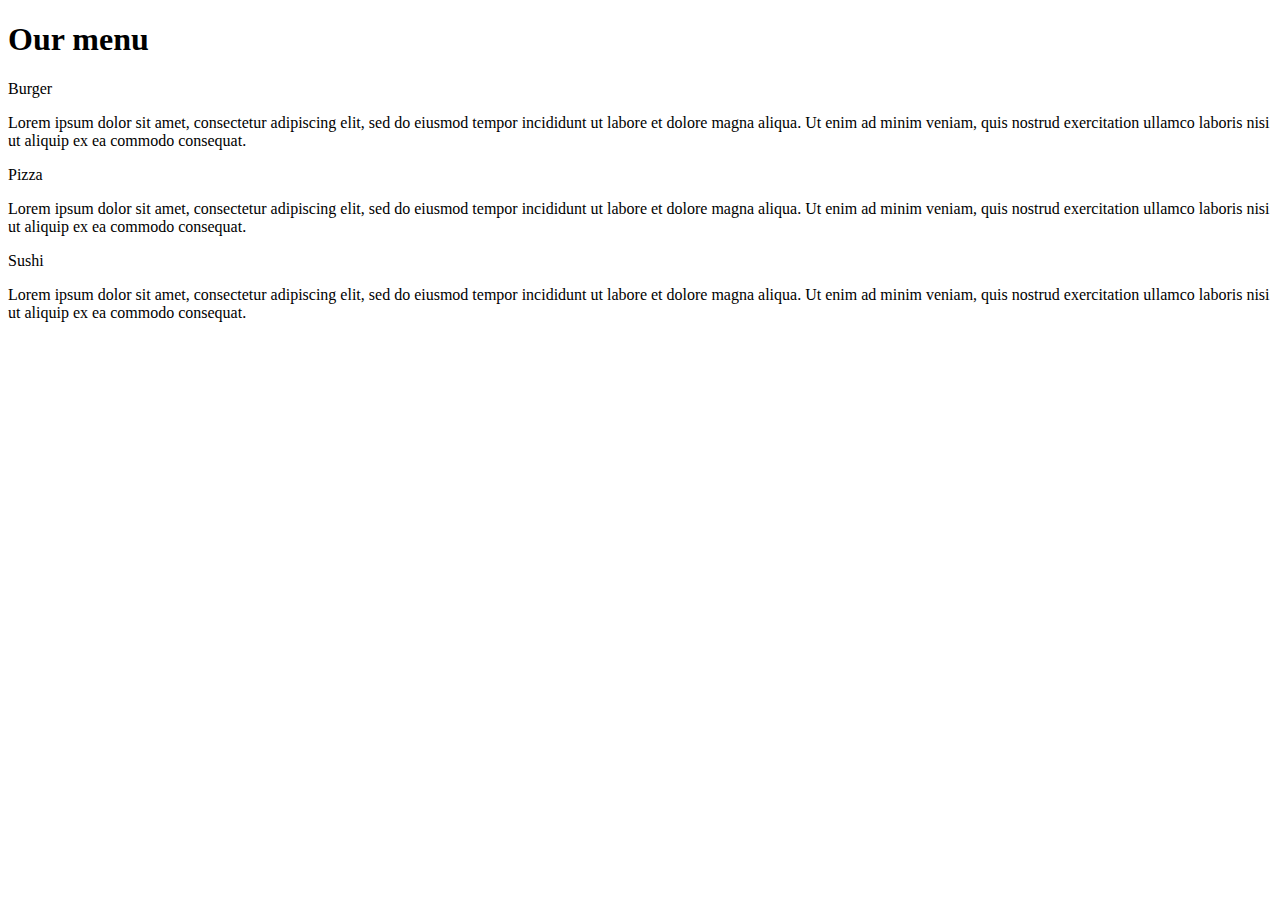
==== index.html @ b0b7bc88 "Create index.html" ====
<!DOCTYPE html>
<html>
<head>
	<title>Module2 </title>
	<meta charset="utf-8">

	<meta name="viewport" content="width=device-width, initial-scale=1">


	<link rel="stylesheet" type="text/css" href="module2.css">
</head>
<body>
	
	<h1 >Our menu </h1>
<div class="all">
<div class="container col-lg-4 col-md-6 col-sm-12">
	    
<section>
		<div id="p1">Burger </div>
	<p>Lorem ipsum dolor sit amet, consectetur adipiscing elit, sed do eiusmod tempor incididunt ut labore et dolore magna aliqua. Ut enim ad minim veniam, quis nostrud exercitation ullamco laboris nisi ut aliquip ex ea commodo consequat.
	</p>
</section>
</div>
<div class="container col-lg-4 col-md-6 col-sm-12">
<section>
		<div id="p2">Pizza </div>
	<p>Lorem ipsum dolor sit amet, consectetur adipiscing elit, sed do eiusmod tempor incididunt ut labore et dolore magna aliqua. Ut enim ad minim veniam, quis nostrud exercitation ullamco laboris nisi ut aliquip ex ea commodo consequat.
	</p>
</section>
</div>
<div class="container col-lg-4 col-md-6 col-sm-12">
<section>
		<div id="p3">Sushi </div>
	<p>Lorem ipsum dolor sit amet, consectetur adipiscing elit, sed do eiusmod tempor incididunt ut labore et dolore magna aliqua. Ut enim ad minim veniam, quis nostrud exercitation ullamco laboris nisi ut aliquip ex ea commodo consequat.
	</p>
</section>
</div>
</div>
</body>
</html>
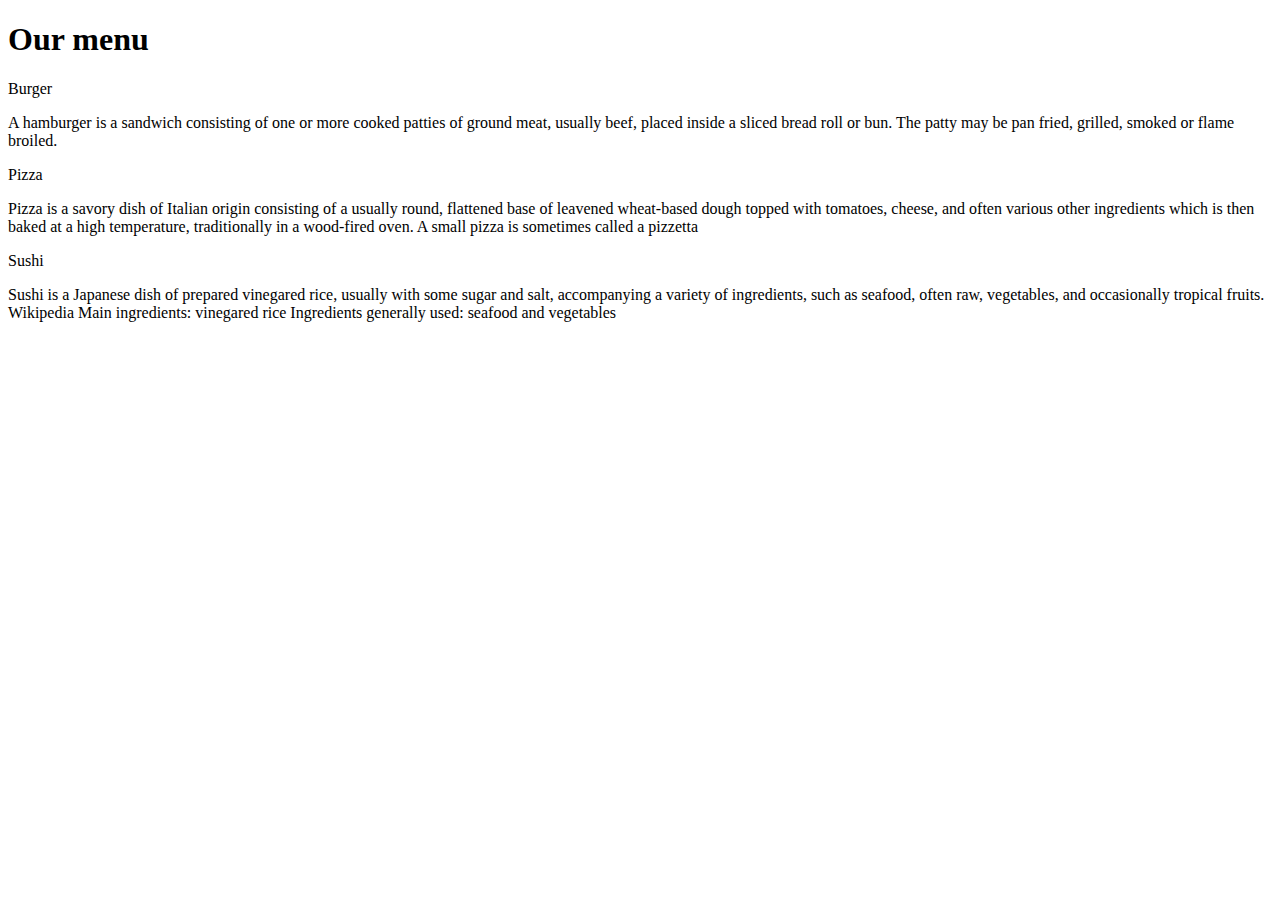
==== commit 8f7e9bd2: "Update index.html" ====
--- a/index.html
+++ b/index.html
@@ -17,22 +17,21 @@
 	    
 <section>
 		<div id="p1">Burger </div>
-	<p>Lorem ipsum dolor sit amet, consectetur adipiscing elit, sed do eiusmod tempor incididunt ut labore et dolore magna aliqua. Ut enim ad minim veniam, quis nostrud exercitation ullamco laboris nisi ut aliquip ex ea commodo consequat.
-	</p>
+	<p>A hamburger is a sandwich consisting of one or more cooked patties of ground meat, usually beef, placed inside a sliced bread roll or bun. The patty may be pan fried, grilled, smoked or flame broiled. </p>
 </section>
 </div>
 <div class="container col-lg-4 col-md-6 col-sm-12">
 <section>
 		<div id="p2">Pizza </div>
-	<p>Lorem ipsum dolor sit amet, consectetur adipiscing elit, sed do eiusmod tempor incididunt ut labore et dolore magna aliqua. Ut enim ad minim veniam, quis nostrud exercitation ullamco laboris nisi ut aliquip ex ea commodo consequat.
-	</p>
+	<p>Pizza is a savory dish of Italian origin consisting of a usually round, flattened base of leavened wheat-based dough topped with tomatoes, cheese, and often various other ingredients which is then baked at a high temperature, traditionally in a wood-fired oven. A small pizza is sometimes called a pizzetta</p>
 </section>
 </div>
 <div class="container col-lg-4 col-md-6 col-sm-12">
 <section>
 		<div id="p3">Sushi </div>
-	<p>Lorem ipsum dolor sit amet, consectetur adipiscing elit, sed do eiusmod tempor incididunt ut labore et dolore magna aliqua. Ut enim ad minim veniam, quis nostrud exercitation ullamco laboris nisi ut aliquip ex ea commodo consequat.
-	</p>
+	<p>Sushi is a Japanese dish of prepared vinegared rice, usually with some sugar and salt, accompanying a variety of ingredients, such as seafood, often raw, vegetables, and occasionally tropical fruits. Wikipedia
+Main ingredients: vinegared rice
+Ingredients generally used: seafood and vegetables</p>
 </section>
 </div>
 </div>
